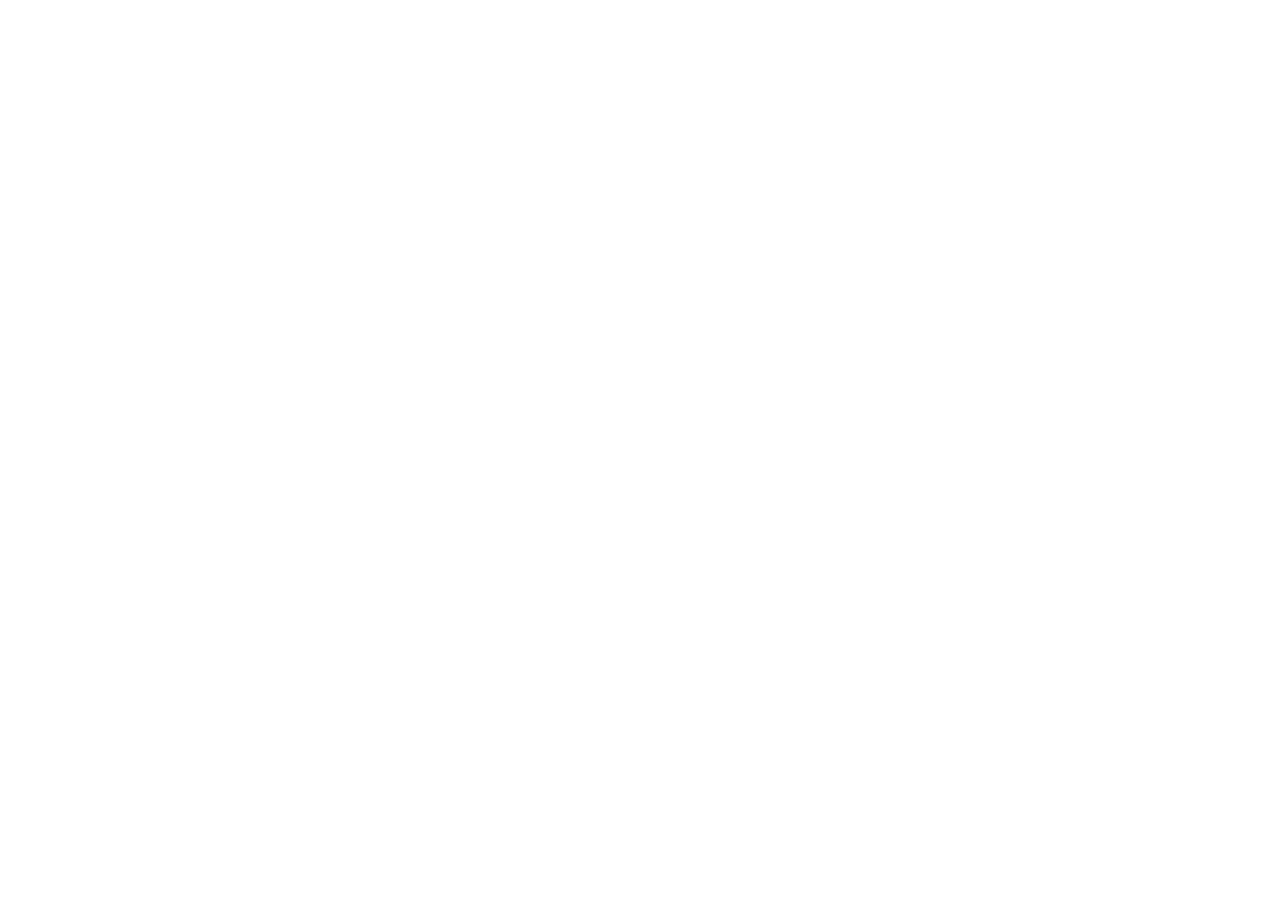
==== forntend/task_placement_website/contact.html @ 803db5a7 "html,css ass1" ====
<!DOCTYPE html>
<html lang="en">
<head>
    <meta charset="UTF-8">
    <meta name="viewport" content="width=device-width, initial-scale=1.0">
    <title>Contacts Page</title>
    <link rel="icon" type="image/png" href="images/logo.png">
</head>
<body>
    
</body>
</html>
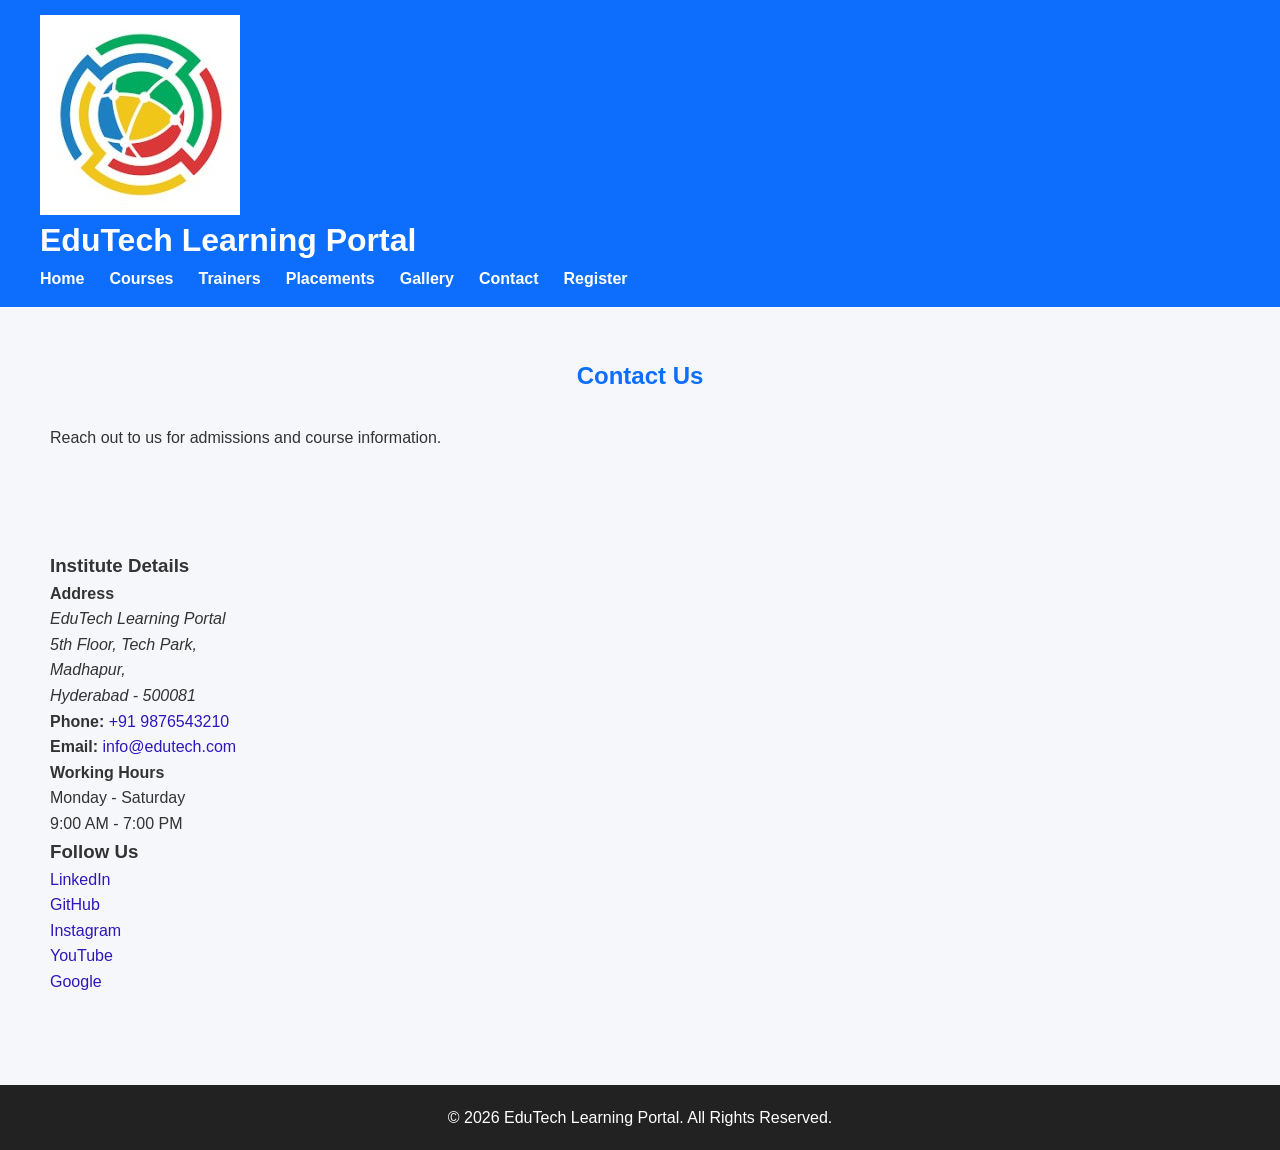
==== commit 642ac03f: "final" ====
--- a/forntend/task_placement_website/contact.html
+++ b/forntend/task_placement_website/contact.html
@@ -3,10 +3,131 @@
 <head>
     <meta charset="UTF-8">
     <meta name="viewport" content="width=device-width, initial-scale=1.0">
-    <title>Contacts Page</title>
+    <title>Contact | EduTech Learning Portal</title>
+
     <link rel="icon" type="image/png" href="images/logo.png">
+    <link rel="stylesheet" href="css/style.css">
 </head>
+
 <body>
-    
+
+    <header class="header">
+
+        <div class="logo-section">
+            <img src="images/logo.png" class="logo" alt="Logo">
+            <h1>EduTech Learning Portal</h1>
+        </div>
+
+        <nav>
+            <ul class="nav-menu">
+                <li><a href="index.html">Home</a></li>
+                <li><a href="courses.html">Courses</a></li>
+                <li><a href="trainers.html">Trainers</a></li>
+                <li><a href="placements.html">Placements</a></li>
+                <li><a href="gallery.html">Gallery</a></li>
+                <li><a href="contact.html" class="active">Contact</a></li>
+                <li><a href="register.html">Register</a></li>
+            </ul>
+        </nav>
+
+    </header>
+
+    <main>
+
+        <section class="page-title">
+            <h2>Contact Us</h2>
+            <p>Reach out to us for admissions and course information.</p>
+        </section>
+
+        <section class="contact-section">
+
+            <div class="contact-card">
+
+                <h3>Institute Details</h3>
+
+                <p><strong>Address</strong></p>
+
+                <address>
+                    EduTech Learning Portal<br>
+                    5th Floor, Tech Park,<br>
+                    Madhapur,<br>
+                    Hyderabad - 500081
+                </address>
+
+                <p>
+                    <strong>Phone:</strong>
+                    <a href="tel:+919876543210" style="color: rgb(49, 22, 185);">
+                        +91 9876543210
+                    </a>
+                </p>
+
+                <p>
+                    <strong>Email:</strong>
+                    <a href="mailto:info@edutech.com" style="color: rgb(49, 22, 185);">
+                        info@edutech.com
+                    </a>
+                </p>
+
+                <p>
+                    <strong>Working Hours</strong><br>
+
+                    Monday - Saturday<br>
+                    9:00 AM - 7:00 PM
+                </p>
+
+            </div>
+
+            <div class="contact-card">
+
+                <h3>Follow Us</h3>
+
+                <ul>
+
+                    <li>
+                        <a href="https://www.linkedin.com" target="_blank" style="color: rgb(49, 22, 185);">
+                            LinkedIn
+                        </a>
+                    </li>
+
+                    <li>
+                        <a href="https://github.com" target="_blank" style="color: rgb(49, 22, 185);">
+                            GitHub
+                        </a>
+                    </li>
+
+                    <li>
+                        <a href="https://www.instagram.com" target="_blank" style="color: rgb(49, 22, 185);">
+                            Instagram
+                        </a>
+                    </li>
+
+                    <li>
+                        <a href="https://www.youtube.com" target="_blank" style="color: rgb(49, 22, 185);">
+                            YouTube
+                        </a>
+                    </li>
+
+                    <li>
+                        <a href="https://www.google.com" target="_blank" style="color: rgb(49, 22, 185);">
+                            Google
+                        </a>
+                    </li>
+
+                </ul>
+
+            </div>
+
+        </section>
+
+    </main>
+
+    <footer>
+
+        <p>
+            © 2026 EduTech Learning Portal. All Rights Reserved.
+        </p>
+
+    </footer>
+
 </body>
 </html>
--- a/forntend/task_placement_website/css/style.css
+++ b/forntend/task_placement_website/css/style.css
@@ -0,0 +1,398 @@
+/* ==========================
+   RESET
+========================== */
+
+*{
+    margin:0;
+    padding:0;
+    box-sizing:border-box;
+}
+
+body{
+    font-family:Arial, Helvetica, sans-serif;
+    background:#f5f7fa;
+    color:#333;
+    line-height:1.6;
+}
+
+img{
+    max-width:100%;
+    display:block;
+}
+
+a{
+    text-decoration:none;
+    color:white;
+}
+
+ul{
+    list-style:none;
+}
+
+
+header{
+    background:#0d6efd;
+    color:white;
+    padding:15px 40px;
+}
+
+.header-container{
+    display:flex;
+    justify-content:space-between;
+    align-items:center;
+}
+
+.logo{
+    display:flex;
+    align-items:center;
+    gap:15px;
+}
+
+.logo img{
+    width:70px;
+    height:70px;
+}
+
+.logo h1{
+    font-size:28px;
+}
+
+nav ul{
+    display:flex;
+    gap:25px;
+}
+
+nav ul li a{
+    font-weight:bold;
+    transition:.3s;
+}
+
+nav ul li a:hover{
+    color:yellow;
+}
+
+.quick-links{
+    color:rgb(176, 73, 73);
+}
+
+.quick-links ul li a{
+    color:blue;
+    text-underline-position: below;
+}
+
+aside a{
+    color:blue;
+    text-underline-position: below;
+
+}
+
+
+.hero{
+    display:flex;
+    justify-content:space-between;
+    align-items:center;
+    padding:60px;
+    background:white;
+}
+
+.hero-text{
+    width:50%;
+}
+
+.hero-text h2{
+    font-size:40px;
+    margin-bottom:20px;
+    text-shadow:3px 3px 5px rgba(0,0,0,.3);
+}
+
+.hero-text span{
+    color:#0d6efd;
+}
+
+.hero-text p{
+    margin-bottom:20px;
+}
+
+.hero-image{
+    width:40%;
+}
+
+section{
+    padding:50px;
+}
+
+section h2{
+    text-align:center;
+    margin-bottom:30px;
+    color:#0d6efd;
+}
+
+.about{
+    background:white;
+}
+
+.about p{
+    margin-bottom:15px;
+}
+
+.features-grid{
+    display:grid;
+    grid-template-columns:repeat(4,1fr);
+    gap:25px;
+}
+
+.feature-card{
+    background:white;
+    border:2px solid #ddd;
+    border-radius:12px;
+    padding:25px;
+    text-align:center;
+    box-shadow:0 0 10px rgba(0,0,0,.15);
+    transition:.3s;
+}
+
+.feature-card:hover{
+    transform:translateY(-5px);
+}
+
+.announcement{
+    background:#fff3cd;
+    padding:25px;
+    margin:40px;
+    border-radius:12px;
+    box-shadow:0 0 10px rgba(0,0,0,.2);
+    text-align:center;
+}
+
+.announcement span{
+    color:red;
+    font-weight:bold;
+}
+
+.course-grid{
+    display:grid;
+    grid-template-columns:repeat(3,1fr);
+    gap:30px;
+}
+
+.course-card{
+    background:white;
+    border:2px solid #ddd;
+    border-radius:12px;
+    padding:20px;
+    box-shadow:0 0 10px rgba(0,0,0,.15);
+    transition:.3s;
+}
+
+.course-card:hover{
+    box-shadow:0 0 20px rgba(0,0,0,.4);
+    transform:translateY(-8px);
+}
+
+.course-card h3{
+    color:#0d6efd;
+    margin-bottom:10px;
+}
+
+.course-card ul{
+    list-style:disc;
+    margin-left:20px;
+}
+
+table{
+    width:100%;
+    border-collapse:collapse;
+    margin-top:30px;
+    background:white;
+}
+
+table,th,td{
+    border:1px solid gray;
+}
+
+th{
+    background:#0d6efd;
+    color:white;
+}
+
+th,td{
+    padding:15px;
+    text-align:center;
+}
+
+.table-container{
+    border-radius:10px;
+    overflow:hidden;
+}
+
+.trainer-grid{
+    display:grid;
+    grid-template-columns:repeat(4,1fr);
+    gap:25px;
+}
+
+.trainer-card{
+    background:white;
+    text-align:center;
+    padding:20px;
+    border:2px solid #ddd;
+    border-radius:12px;
+    box-shadow:0 0 10px rgba(0,0,0,.2);
+    transition:.3s;
+}
+
+.trainer-card:hover{
+    transform:translateY(-5px);
+    box-shadow:0 0 20px rgba(0,0,0,.3);
+}
+
+.trainer-card img{
+    width:150px;
+    height:150px;
+    border-radius:50%;
+    margin:auto;
+    margin-bottom:15px;
+}
+
+
+
+.stats{
+    display:flex;
+    justify-content:space-evenly;
+    gap:20px;
+}
+
+.stat-box{
+    background:white;
+    width:250px;
+    text-align:center;
+    padding:30px;
+    border-radius:12px;
+    box-shadow:0 0 10px rgba(32, 31, 31, 0.2);
+}
+
+.stat-box h3{
+    color:#0d6efd;
+}
+
+.success-grid{
+    display:grid;
+    grid-template-columns:repeat(3,1fr);
+    gap:30px;
+}
+
+.success-card{
+    background:white;
+    border:2px solid #ddd;
+    border-radius:12px;
+    padding:20px;
+    box-shadow:0 0 10px rgba(0,0,0,.2);
+}
+
+.gallery-grid{
+    display:grid;
+    grid-template-columns:repeat(4,1fr);
+    gap:20px;
+}
+
+.gallery-grid img{
+    border:2px solid gray;
+    border-radius:12px;
+    transition:.4s;
+}
+
+.gallery-grid img:hover{
+    transform:scale(1.08);
+    box-shadow:0 0 20px rgba(0,0,0,.4);
+}
+
+.contact-container{
+    display:flex;
+    justify-content:space-between;
+    align-items:center;
+}
+
+.contact-info{
+    width:60%;
+}
+
+.social-icons{
+    display:flex;
+    gap:20px;
+}
+
+.social-icons a{
+    background:#0d6efd;
+    width:60px;
+    height:60px;
+    border-radius:50%;
+    display:flex;
+    justify-content:center;
+    align-items:center;
+    transition:.3s;
+}
+
+.social-icons a:hover{
+    box-shadow:0 0 15px rgba(0,0,0,.5);
+}
+
+.form-container{
+    width:100%;
+    margin:auto;
+    background:white;
+    padding:30px;
+    border-radius:15px;
+    box-shadow:0 0 20px rgba(0,0,0,.2);
+}
+
+form{
+    width:60%;
+    display:grid;
+    grid-template-columns:1fr;
+    gap:20px;
+}
+
+form label{
+    font-weight:bold;
+}
+
+form input,
+form textarea,
+form select{
+    width:70%;
+    padding:10px;
+    border:1px solid gray;
+    border-radius:8px;
+}
+
+textarea{
+    resize:auto;
+}
+
+.full-width{
+    grid-column:1/3;
+}
+
+button{
+    background:#0d6efd;
+    color:white;
+    border:none;
+    padding:12px;
+    border-radius:8px;
+    cursor:pointer;
+}
+
+button:hover{
+    background:#084298;
+}
+
+footer{
+    background:#222;
+    color:white;
+    text-align:center;
+    padding:20px;
+    margin-top:40px;
+}
+
+
+
